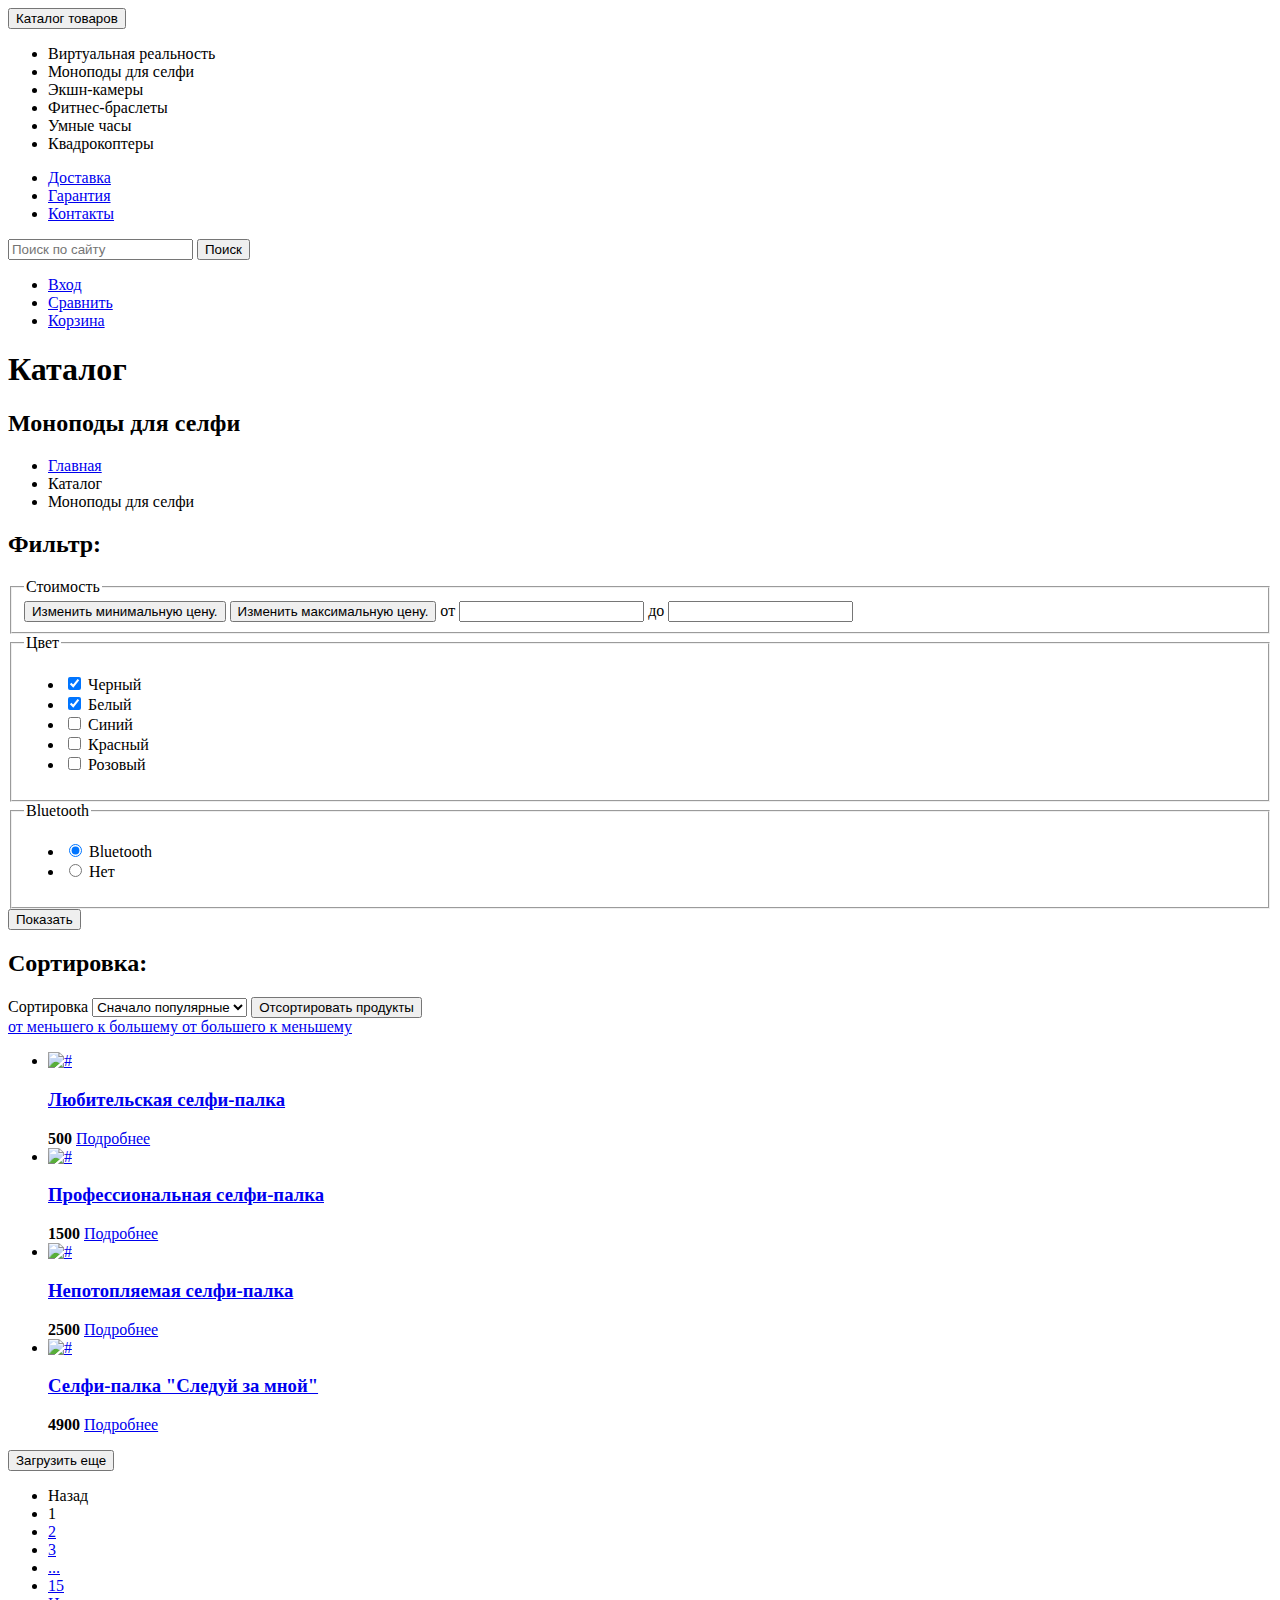
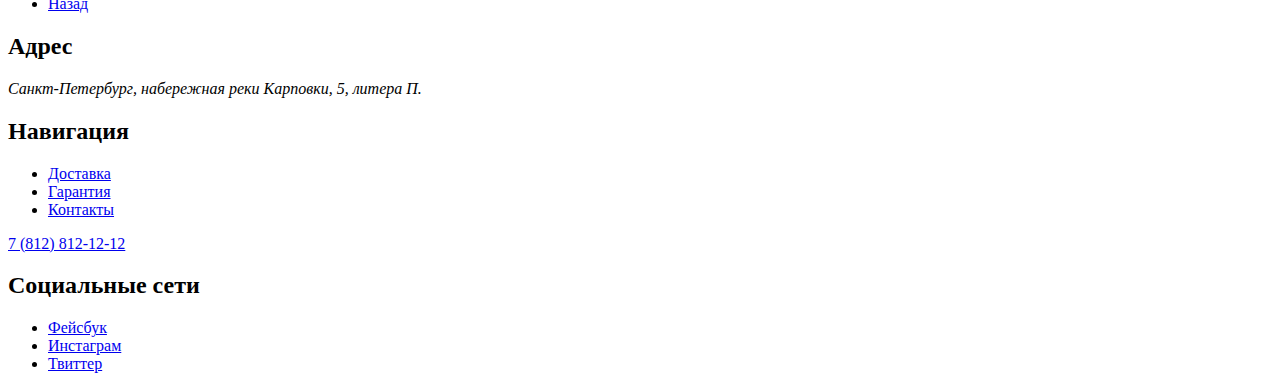
==== catalog.html @ 32f7cbfc "create maket device" ====
<!DOCTYPE html>
<html lang="ru">
  <head>
    <meta charset="utf-8">
    <title>HTML Academy: Девайс
    </title>
  </head>
  <body>
    <header class="page-header">
      <nav class="navigation">
        <form class="catalog">
          <button class="products">Каталог товаров
          </button>
          <ul class="products-item">
            <li class="products-name">
              <a class="products-link">Виртуальная реальность
              </a>
            </li>
            <li class="products-name">
              <a class="products-link">Моноподы для селфи
              </a>
            </li>
            <li class="products-name">
              <a class="products-link">Экшн-камеры
              </a>
            </li>
            <li class="products-name">
              <a class="products-link">Фитнес-браслеты
              </a>
            </li>
            <li class="products-name">
              <a class="products-link">Умные часы
              </a>
            </li>
            <li class="products-name">
              <a class="products-link">Квадрокоптеры
              </a>
            </li>
          </ul>
        </form>
        <ul class="navigation-list">
          <li class="navigation-item">
            <a class="navigation-link" href="delivery.html">Доставка
            </a>
          </li>
          <li class="navigation-item">
            <a class="navigation-link" href="waranty.html">Гарантия
            </a>
          </li>
          <li class="navigation-item">
            <a class="navigation-link" href="contacts.html">Контакты
            </a>
          </li>
        </ul>
        <form action="search" method="get">
          <input name="s" placeholder="Поиск по сайту" type="search">
          <button type="submit">Поиск
          </button>
        </form>
        <ul class="navigation-list navigation-user">
          <li class="navigation-item">
            <a class="navigation-link" href="#">Вход
            </a>
          </li>
          <li class="navigation-item">
            <a class="navigation-link" href="#">Сравнить
            </a>
          </li>
          <li class="navigation-item">
            <a class="navigation-link" href="#">Корзина
            </a>
          </li>
        </ul>
      </nav>
    </header>
    <main class="main-inner">
      <header class="inner-header">
        <h1 class="visually-hidden">Каталог
        </h1>
        <h2 class="inner-header-title">Моноподы для селфи
        </h2>
        <ul class="breadcrumbs">
          <li class="breadcrumbs-item">
            <a class="breadcrumbs-link" href="index.html">Главная
            </a>
          </li>
          <li class="breadcrumbs-item">
            <a class="breadcrumbs-link">Каталог
            </a>
          </li>
          <li class="breadcrumbs-item">
            <a class="breadcrumbs-link">Моноподы для селфи
            </a>
          </li>
        </ul>
      </header>
      <section class="catalog-products">
        <h2 class="catalog-filter">Фильтр:
        </h2>
        <form class="catalog-filter" action="https://echo.htmlacademy.ru/" method="get">
          <fieldset class="catalog-filter-group">
            <legend class="catalog-filter-title">Стоимость
            </legend>
            <button class="range-toggle toogle-min" type="button">
              <span class="visually-hidden">Изменить минимальную цену.
              </span>
            </button>
            <button class="range-toggle toogle-min" type="button">
              <span class="visually-hidden">Изменить максимальную цену.
              </span>
            </button>
            <label class="catalog-filter-label">от
              <input class="catalog-filter-input" type="number" name="min-price">
            </label>
            <label class="catalog-filter-label">до
              <input class="catalog-filter-input" type="number" name="max-price">
            </label>
          </fieldset>
          <fieldset class="catalog-filter-group">
            <legend class="catalog-filter-title">Цвет
            </legend>
            <ul class="catalog-filter-list">
              <li class="catalog-filter-item">
                <label class="control">
                  <input class="visually-hidden control-input" type="checkbox" name="black" checked>
                  <span class="control-color">
                  </span>
                  <span class="control-label">Черный
                  </span>
                </label>
              </li>
              <li class="catalog-filter-item">
                <label class="control">
                  <input class="visually-hidden control-input" type="checkbox" name="white" checked>
                  <span class="control-color">
                  </span>
                  <span class="control-label">Белый
                  </span>
                </label>
              </li>
              <li class="catalog-filter-item">
                <label class="control">
                  <input class="visually-hidden control-input" type="checkbox" name="blue">
                  <span class="control-color">
                  </span>
                  <span class="control-label">Синий
                  </span>
                </label>
              </li>
              <li class="catalog-filter-item">
                <label class="control">
                  <input class="visually-hidden control-input" type="checkbox" name="red">
                  <span class="control-color">
                  </span>
                  <span class="control-label">Красный
                  </span>
                </label>
              </li>
              <li class="catalog-filter-item">
                <label class="control">
                  <input class="visually-hidden control-input" type="checkbox" name="pink">
                  <span class="control-color">
                  </span>
                  <span class="control-label">Розовый
                  </span>
                </label>
              </li>
            </ul>
          </fieldset>
          <fieldset class="catalog-filter-group">
            <legend class="catalog-filter-title">Bluetooth
            </legend>
            <ul class="catalog-filter-list">
              <li class="catalog-filter-item">
                <label class="control">
                  <input class="visually-hidden control-input" type="radio" name="product-group" value="bluetooth-availability" checked>
                  <span class="control-bluetooth">
                  </span>
                  <span class="control-label">Bluetooth
                  </span>
                </label>
              </li>
              <li class="catalog-filter-item">
                <label class="control">
                  <input class="visually-hidden control-input" type="radio" name="product-group" value="bluetooth-availability">
                  <span class="control-bluetooth">
                  </span>
                  <span class="control-label">Нет
                  </span>
                </label>
              </li>
            </ul>
          </fieldset>
          <button class="button" type="submit">Показать
          </button>
        </form>
        <h2 class="catalog-filter">Сортировка:
        </h2>
        <form class="page-footer">
          <label class="visually-hidden" for="sorting">Сортировка
          </label>
          <select class="select-control" id="sorting" name="sorting">
            <option value="popular">Сначало популярные
            </option>
            <option value="popular">Сначало дешевые
            </option>
            <option value="popular">Сначало дорогие
            </option>
          </select>
          <button class="visually-hidden" type="submit">Отсортировать продукты
          </button>
        </form>
        <a href="#" class="button nutton-light">
          <span class="visually-hidden">от меньшего к
            большему
          </span>
        </a>
        <a href="#" class="button">
          <span class="visually-hidden">от большего к меньшему
          </span>
        </a>
        <ul class="products-list">
          <li class="product-card">
            <a class="product-card-link" href="product.html">
              <img class="product-card-image" src="#" alt="#">
              <h3 class="product-card-title">Любительская селфи-палка
              </h3>
            </a>
            <b class="product-card-price">500
            </b>
            <a href="#" class="product-card-button button">Подробнее
            </a>
          </li>
          <li class="product-card">
            <a class="product-card-link" href="product.html">
              <img class="product-card-image" src="#" alt="#">
              <h3 class="product-card-title">Профессиональная селфи-палка
              </h3>
            </a>
            <b class="product-card-price">1500
            </b>
            <a href="#" class="product-card-button button">Подробнее
            </a>
          </li>
          <li class="product-card">
            <a class="product-card-link" href="product.html">
              <img class="product-card-image" src="#" alt="#">
              <h3 class="product-card-title">Непотопляемая селфи-палка
              </h3>
            </a>
            <b class="product-card-price">2500
            </b>
            <a href="#" class="product-card-button button">Подробнее
            </a>
          </li>
          <li class="product-card">
            <a class="product-card-link" href="product.html">
              <img class="product-card-image" src="#" alt="#">
              <h3 class="product-card-title">Селфи-палка "Следуй за мной"
              </h3>
            </a>
            <b class="product-card-price">4900
            </b>
            <a href="#" class="product-card-button button">Подробнее
            </a>
          </li>
        </ul>
        <button class="button pagination-show-more" type="button">Загрузить еще
        </button>
        <ul class="pagination">
          <li class="pagination-item">
            <a class="pagination-link pagination-prev pagination-disabled">
              <span class="back">Назад
              </span>
            </a>
          </li>
          <li class="pagination-item">
            <a class="pagination-link pagination-current">1
            </a>
          </li>
          <li class="pagination-item">
            <a class="pagination-link" href="#">2
            </a>
          </li>
          <li class="pagination-item">
            <a class="pagination-link" href="#">3
            </a>
          </li>
          <li class="pagination-item">
            <a class="pagination-link" href="#">...
            </a>
          </li>
          <li class="pagination-item">
            <a class="pagination-link" href="#">15
            </a>
          </li>
          <li class="pagination-item">
            <a class="pagination-link pagination-next" href="#">
              <span class="forward">Назад
              </span>
            </a>
          </li>
        </ul>
      </section>
    </main>
    <footer class="page-footer">
      <section class="footer-address">
        <h2 class="visually-hidden">Адрес
        </h2>
        <address class="address">
          <p class="contacts-address-text">Санкт-Петербург, набережная реки Карповки, 5, литера П.
          </p>
        </address>
      </section>
      <section class="footer-navigation">
        <h2 class="visually-hidden">Навигация
        </h2>
        <ul class="navigation-list">
          <li class="navigation-item">
            <a class="navigation-link" href="delivery.html">Доставка
            </a>
          </li>
          <li class="navigation-item">
            <a class="navigation-link" href="waranty.html">Гарантия
            </a>
          </li>
          <li class="navigation-item">
            <a class="navigation-link" href="contacts.html">Контакты
            </a>
          </li>
        </ul>
      </section>
      <div class="footer-contacts">
        <a class="contacts-phone" href="tel:88128121212">7 (812) 812-12-12
        </a>
      </div>
      <section class="footer-social">
        <h2 class="visually-hidden">Социальные сети
        </h2>
        <ul class="footer-social-list">
          <li class="footer-social-item">
            <a class="button" href="#">
              <span class="visually-hidden">Фейсбук
              </span>
            </a>
          </li>
          <li class="footer-social-item">
            <a class="button" href="#">
              <span class="visually-hidden">Инстаграм
              </span>
            </a>
          </li>
          <li class="footer-social-item">
            <a class="button" href="#">
              <span class="visually-hidden">Твиттер
              </span>
            </a>
          </li>
        </ul>
      </section>
    </footer>
  </body>
</html>
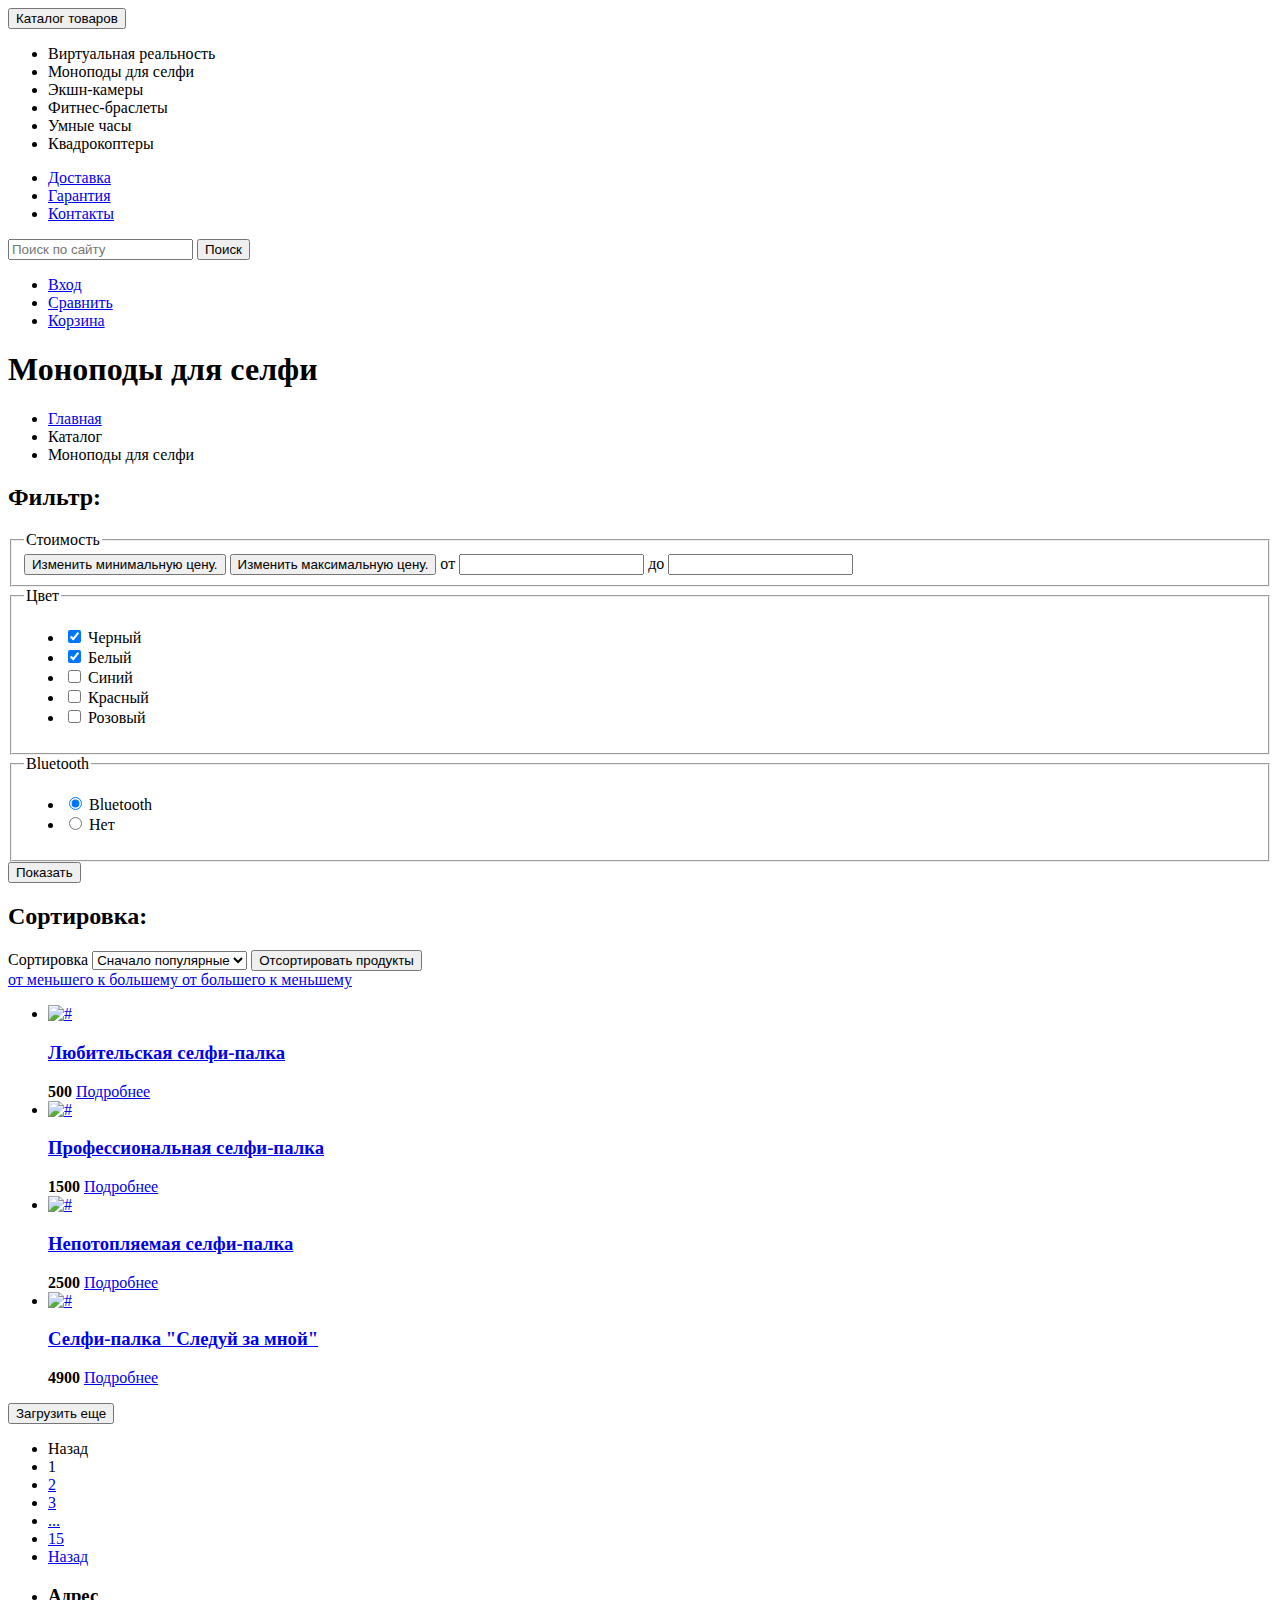
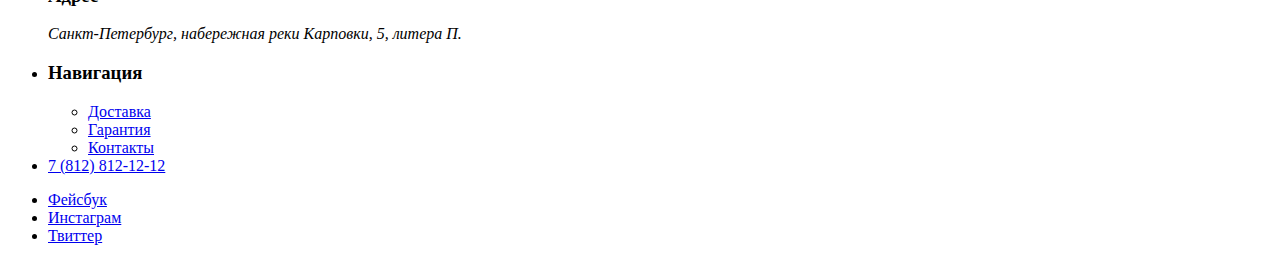
==== commit d889a7b9: "Merge pull request #2 from sqandreev/master" ====
--- a/catalog.html
+++ b/catalog.html
@@ -1,362 +1,338 @@
 <!DOCTYPE html>
 <html lang="ru">
   <head>
-    <meta charset="utf-8">
-    <title>HTML Academy: Девайс
-    </title>
+    <meta charset="utf-8" />
+    <title>HTML Academy: Девайс</title>
   </head>
   <body>
     <header class="page-header">
       <nav class="navigation">
         <form class="catalog">
-          <button class="products">Каталог товаров
-          </button>
+          <button class="products">Каталог товаров</button>
           <ul class="products-item">
             <li class="products-name">
-              <a class="products-link">Виртуальная реальность
-              </a>
-            </li>
-            <li class="products-name">
-              <a class="products-link">Моноподы для селфи
-              </a>
-            </li>
-            <li class="products-name">
-              <a class="products-link">Экшн-камеры
-              </a>
-            </li>
-            <li class="products-name">
-              <a class="products-link">Фитнес-браслеты
-              </a>
-            </li>
-            <li class="products-name">
-              <a class="products-link">Умные часы
-              </a>
-            </li>
-            <li class="products-name">
-              <a class="products-link">Квадрокоптеры
-              </a>
+              <a class="products-link">Виртуальная реальность </a>
+            </li>
+            <li class="products-name">
+              <a class="products-link">Моноподы для селфи </a>
+            </li>
+            <li class="products-name">
+              <a class="products-link">Экшн-камеры </a>
+            </li>
+            <li class="products-name">
+              <a class="products-link">Фитнес-браслеты </a>
+            </li>
+            <li class="products-name">
+              <a class="products-link">Умные часы </a>
+            </li>
+            <li class="products-name">
+              <a class="products-link">Квадрокоптеры </a>
             </li>
           </ul>
         </form>
         <ul class="navigation-list">
           <li class="navigation-item">
-            <a class="navigation-link" href="delivery.html">Доставка
-            </a>
-          </li>
-          <li class="navigation-item">
-            <a class="navigation-link" href="waranty.html">Гарантия
-            </a>
-          </li>
-          <li class="navigation-item">
-            <a class="navigation-link" href="contacts.html">Контакты
-            </a>
+            <a class="navigation-link" href="delivery.html">Доставка </a>
+          </li>
+          <li class="navigation-item">
+            <a class="navigation-link" href="waranty.html">Гарантия </a>
+          </li>
+          <li class="navigation-item">
+            <a class="navigation-link" href="contacts.html">Контакты </a>
           </li>
         </ul>
         <form action="search" method="get">
-          <input name="s" placeholder="Поиск по сайту" type="search">
-          <button type="submit">Поиск
-          </button>
+          <input name="s" placeholder="Поиск по сайту" type="search" />
+          <button type="submit">Поиск</button>
         </form>
         <ul class="navigation-list navigation-user">
           <li class="navigation-item">
-            <a class="navigation-link" href="#">Вход
-            </a>
-          </li>
-          <li class="navigation-item">
-            <a class="navigation-link" href="#">Сравнить
-            </a>
-          </li>
-          <li class="navigation-item">
-            <a class="navigation-link" href="#">Корзина
-            </a>
+            <a class="navigation-link" href="#">Вход </a>
+          </li>
+          <li class="navigation-item">
+            <a class="navigation-link" href="#">Сравнить </a>
+          </li>
+          <li class="navigation-item">
+            <a class="navigation-link" href="#">Корзина </a>
           </li>
         </ul>
       </nav>
     </header>
     <main class="main-inner">
       <header class="inner-header">
-        <h1 class="visually-hidden">Каталог
-        </h1>
-        <h2 class="inner-header-title">Моноподы для селфи
-        </h2>
+        <h1 class="inner-header-title">Моноподы для селфи</h1>
         <ul class="breadcrumbs">
           <li class="breadcrumbs-item">
-            <a class="breadcrumbs-link" href="index.html">Главная
-            </a>
+            <a class="breadcrumbs-link" href="index.html">Главная </a>
           </li>
           <li class="breadcrumbs-item">
-            <a class="breadcrumbs-link">Каталог
-            </a>
+            <a class="breadcrumbs-link">Каталог </a>
           </li>
           <li class="breadcrumbs-item">
-            <a class="breadcrumbs-link">Моноподы для селфи
-            </a>
+            <a class="breadcrumbs-link">Моноподы для селфи </a>
           </li>
         </ul>
       </header>
       <section class="catalog-products">
-        <h2 class="catalog-filter">Фильтр:
-        </h2>
-        <form class="catalog-filter" action="https://echo.htmlacademy.ru/" method="get">
+        <h2 class="catalog-filter">Фильтр:</h2>
+        <form
+          class="catalog-filter"
+          action="https://echo.htmlacademy.ru/"
+          method="get"
+        >
           <fieldset class="catalog-filter-group">
-            <legend class="catalog-filter-title">Стоимость
-            </legend>
+            <legend class="catalog-filter-title">Стоимость</legend>
             <button class="range-toggle toogle-min" type="button">
-              <span class="visually-hidden">Изменить минимальную цену.
-              </span>
+              <span class="visually-hidden">Изменить минимальную цену. </span>
             </button>
             <button class="range-toggle toogle-min" type="button">
-              <span class="visually-hidden">Изменить максимальную цену.
-              </span>
+              <span class="visually-hidden">Изменить максимальную цену. </span>
             </button>
-            <label class="catalog-filter-label">от
-              <input class="catalog-filter-input" type="number" name="min-price">
+            <label class="catalog-filter-label"
+              >от
+              <input
+                class="catalog-filter-input"
+                type="number"
+                name="min-price"
+              />
             </label>
-            <label class="catalog-filter-label">до
-              <input class="catalog-filter-input" type="number" name="max-price">
+            <label class="catalog-filter-label"
+              >до
+              <input
+                class="catalog-filter-input"
+                type="number"
+                name="max-price"
+              />
             </label>
           </fieldset>
           <fieldset class="catalog-filter-group">
-            <legend class="catalog-filter-title">Цвет
-            </legend>
+            <legend class="catalog-filter-title">Цвет</legend>
             <ul class="catalog-filter-list">
               <li class="catalog-filter-item">
                 <label class="control">
-                  <input class="visually-hidden control-input" type="checkbox" name="black" checked>
-                  <span class="control-color">
-                  </span>
-                  <span class="control-label">Черный
-                  </span>
-                </label>
-              </li>
-              <li class="catalog-filter-item">
-                <label class="control">
-                  <input class="visually-hidden control-input" type="checkbox" name="white" checked>
-                  <span class="control-color">
-                  </span>
-                  <span class="control-label">Белый
-                  </span>
-                </label>
-              </li>
-              <li class="catalog-filter-item">
-                <label class="control">
-                  <input class="visually-hidden control-input" type="checkbox" name="blue">
-                  <span class="control-color">
-                  </span>
-                  <span class="control-label">Синий
-                  </span>
-                </label>
-              </li>
-              <li class="catalog-filter-item">
-                <label class="control">
-                  <input class="visually-hidden control-input" type="checkbox" name="red">
-                  <span class="control-color">
-                  </span>
-                  <span class="control-label">Красный
-                  </span>
-                </label>
-              </li>
-              <li class="catalog-filter-item">
-                <label class="control">
-                  <input class="visually-hidden control-input" type="checkbox" name="pink">
-                  <span class="control-color">
-                  </span>
-                  <span class="control-label">Розовый
-                  </span>
+                  <input
+                    class="visually-hidden control-input"
+                    type="checkbox"
+                    name="black"
+                    checked
+                  />
+                  <span class="control-color"> </span>
+                  <span class="control-label">Черный </span>
+                </label>
+              </li>
+              <li class="catalog-filter-item">
+                <label class="control">
+                  <input
+                    class="visually-hidden control-input"
+                    type="checkbox"
+                    name="white"
+                    checked
+                  />
+                  <span class="control-color"> </span>
+                  <span class="control-label">Белый </span>
+                </label>
+              </li>
+              <li class="catalog-filter-item">
+                <label class="control">
+                  <input
+                    class="visually-hidden control-input"
+                    type="checkbox"
+                    name="blue"
+                  />
+                  <span class="control-color"> </span>
+                  <span class="control-label">Синий </span>
+                </label>
+              </li>
+              <li class="catalog-filter-item">
+                <label class="control">
+                  <input
+                    class="visually-hidden control-input"
+                    type="checkbox"
+                    name="red"
+                  />
+                  <span class="control-color"> </span>
+                  <span class="control-label">Красный </span>
+                </label>
+              </li>
+              <li class="catalog-filter-item">
+                <label class="control">
+                  <input
+                    class="visually-hidden control-input"
+                    type="checkbox"
+                    name="pink"
+                  />
+                  <span class="control-color"> </span>
+                  <span class="control-label">Розовый </span>
                 </label>
               </li>
             </ul>
           </fieldset>
           <fieldset class="catalog-filter-group">
-            <legend class="catalog-filter-title">Bluetooth
-            </legend>
+            <legend class="catalog-filter-title">Bluetooth</legend>
             <ul class="catalog-filter-list">
               <li class="catalog-filter-item">
                 <label class="control">
-                  <input class="visually-hidden control-input" type="radio" name="product-group" value="bluetooth-availability" checked>
-                  <span class="control-bluetooth">
-                  </span>
-                  <span class="control-label">Bluetooth
-                  </span>
-                </label>
-              </li>
-              <li class="catalog-filter-item">
-                <label class="control">
-                  <input class="visually-hidden control-input" type="radio" name="product-group" value="bluetooth-availability">
-                  <span class="control-bluetooth">
-                  </span>
-                  <span class="control-label">Нет
-                  </span>
+                  <input
+                    class="visually-hidden control-input"
+                    type="radio"
+                    name="product-group"
+                    value="bluetooth-availability"
+                    checked
+                  />
+                  <span class="control-bluetooth"> </span>
+                  <span class="control-label">Bluetooth </span>
+                </label>
+              </li>
+              <li class="catalog-filter-item">
+                <label class="control">
+                  <input
+                    class="visually-hidden control-input"
+                    type="radio"
+                    name="product-group"
+                    value="bluetooth-availability"
+                  />
+                  <span class="control-bluetooth"> </span>
+                  <span class="control-label">Нет </span>
                 </label>
               </li>
             </ul>
           </fieldset>
-          <button class="button" type="submit">Показать
-          </button>
+          <button class="button" type="submit">Показать</button>
         </form>
-        <h2 class="catalog-filter">Сортировка:
-        </h2>
+        <h2 class="catalog-filter">Сортировка:</h2>
         <form class="page-footer">
-          <label class="visually-hidden" for="sorting">Сортировка
-          </label>
+          <label class="visually-hidden" for="sorting">Сортировка </label>
           <select class="select-control" id="sorting" name="sorting">
-            <option value="popular">Сначало популярные
-            </option>
-            <option value="popular">Сначало дешевые
-            </option>
-            <option value="popular">Сначало дорогие
-            </option>
+            <option value="popular">Сначало популярные</option>
+            <option value="popular">Сначало дешевые</option>
+            <option value="popular">Сначало дорогие</option>
           </select>
-          <button class="visually-hidden" type="submit">Отсортировать продукты
+          <button class="visually-hidden" type="submit">
+            Отсортировать продукты
           </button>
         </form>
         <a href="#" class="button nutton-light">
-          <span class="visually-hidden">от меньшего к
-            большему
-          </span>
+          <span class="visually-hidden">от меньшего к большему </span>
         </a>
         <a href="#" class="button">
-          <span class="visually-hidden">от большего к меньшему
-          </span>
+          <span class="visually-hidden">от большего к меньшему </span>
         </a>
         <ul class="products-list">
           <li class="product-card">
             <a class="product-card-link" href="product.html">
-              <img class="product-card-image" src="#" alt="#">
-              <h3 class="product-card-title">Любительская селфи-палка
-              </h3>
-            </a>
-            <b class="product-card-price">500
-            </b>
-            <a href="#" class="product-card-button button">Подробнее
-            </a>
+              <img class="product-card-image" src="#" alt="#" />
+              <h3 class="product-card-title">Любительская селфи-палка</h3>
+            </a>
+            <b class="product-card-price">500 </b>
+            <a href="#" class="product-card-button button">Подробнее </a>
           </li>
           <li class="product-card">
             <a class="product-card-link" href="product.html">
-              <img class="product-card-image" src="#" alt="#">
-              <h3 class="product-card-title">Профессиональная селфи-палка
-              </h3>
-            </a>
-            <b class="product-card-price">1500
-            </b>
-            <a href="#" class="product-card-button button">Подробнее
-            </a>
+              <img class="product-card-image" src="#" alt="#" />
+              <h3 class="product-card-title">Профессиональная селфи-палка</h3>
+            </a>
+            <b class="product-card-price">1500 </b>
+            <a href="#" class="product-card-button button">Подробнее </a>
           </li>
           <li class="product-card">
             <a class="product-card-link" href="product.html">
-              <img class="product-card-image" src="#" alt="#">
-              <h3 class="product-card-title">Непотопляемая селфи-палка
-              </h3>
-            </a>
-            <b class="product-card-price">2500
-            </b>
-            <a href="#" class="product-card-button button">Подробнее
-            </a>
+              <img class="product-card-image" src="#" alt="#" />
+              <h3 class="product-card-title">Непотопляемая селфи-палка</h3>
+            </a>
+            <b class="product-card-price">2500 </b>
+            <a href="#" class="product-card-button button">Подробнее </a>
           </li>
           <li class="product-card">
             <a class="product-card-link" href="product.html">
-              <img class="product-card-image" src="#" alt="#">
-              <h3 class="product-card-title">Селфи-палка "Следуй за мной"
-              </h3>
-            </a>
-            <b class="product-card-price">4900
-            </b>
-            <a href="#" class="product-card-button button">Подробнее
-            </a>
-          </li>
-        </ul>
-        <button class="button pagination-show-more" type="button">Загрузить еще
+              <img class="product-card-image" src="#" alt="#" />
+              <h3 class="product-card-title">Селфи-палка "Следуй за мной"</h3>
+            </a>
+            <b class="product-card-price">4900 </b>
+            <a href="#" class="product-card-button button">Подробнее </a>
+          </li>
+        </ul>
+        <button class="button pagination-show-more" type="button">
+          Загрузить еще
         </button>
         <ul class="pagination">
           <li class="pagination-item">
             <a class="pagination-link pagination-prev pagination-disabled">
-              <span class="back">Назад
-              </span>
-            </a>
-          </li>
-          <li class="pagination-item">
-            <a class="pagination-link pagination-current">1
-            </a>
-          </li>
-          <li class="pagination-item">
-            <a class="pagination-link" href="#">2
-            </a>
-          </li>
-          <li class="pagination-item">
-            <a class="pagination-link" href="#">3
-            </a>
-          </li>
-          <li class="pagination-item">
-            <a class="pagination-link" href="#">...
-            </a>
-          </li>
-          <li class="pagination-item">
-            <a class="pagination-link" href="#">15
-            </a>
+              <span class="back">Назад </span>
+            </a>
+          </li>
+          <li class="pagination-item">
+            <a class="pagination-link pagination-current">1 </a>
+          </li>
+          <li class="pagination-item">
+            <a class="pagination-link" href="#">2 </a>
+          </li>
+          <li class="pagination-item">
+            <a class="pagination-link" href="#">3 </a>
+          </li>
+          <li class="pagination-item">
+            <a class="pagination-link" href="#">... </a>
+          </li>
+          <li class="pagination-item">
+            <a class="pagination-link" href="#">15 </a>
           </li>
           <li class="pagination-item">
             <a class="pagination-link pagination-next" href="#">
-              <span class="forward">Назад
-              </span>
+              <span class="forward">Назад </span>
             </a>
           </li>
         </ul>
       </section>
     </main>
     <footer class="page-footer">
-      <section class="footer-address">
-        <h2 class="visually-hidden">Адрес
-        </h2>
-        <address class="address">
-          <p class="contacts-address-text">Санкт-Петербург, набережная реки Карповки, 5, литера П.
-          </p>
-        </address>
-      </section>
-      <section class="footer-navigation">
-        <h2 class="visually-hidden">Навигация
-        </h2>
-        <ul class="navigation-list">
-          <li class="navigation-item">
-            <a class="navigation-link" href="delivery.html">Доставка
-            </a>
-          </li>
-          <li class="navigation-item">
-            <a class="navigation-link" href="waranty.html">Гарантия
-            </a>
-          </li>
-          <li class="navigation-item">
-            <a class="navigation-link" href="contacts.html">Контакты
-            </a>
-          </li>
-        </ul>
-      </section>
-      <div class="footer-contacts">
-        <a class="contacts-phone" href="tel:88128121212">7 (812) 812-12-12
+      <ul>
+        <li>
+          <h3 class="visually-hidden">Адрес</h3>
+          <address class="address">
+            Санкт-Петербург, набережная реки Карповки, 5, литера П.
+          </address>
+        </li>
+        <li>
+          <h3 class="visually-hidden">Навигация</h3>
+          <ul class="navigation-list">
+            <li class="navigation-item">
+              <a class="navigation-link" href="delivery.html">Доставка </a>
+            </li>
+            <li class="navigation-item">
+              <a class="navigation-link" href="waranty.html">Гарантия </a>
+            </li>
+            <li class="navigation-item">
+              <a class="navigation-link" href="contacts.html">Контакты </a>
+            </li>
+          </ul>
+        </li>
+        <li>
+          <a class="contacts-phone" href="tel:88128121212"
+            >7 (812) 812-12-12
+          </a>
+        </li>
+      </ul>
+
+      <section class="footer-wrapper">
+        <ul aria-label="social list" class="social-list">
+          <li class="social-item">
+            <a class="social-link" class="button" href="#">
+              <span class="visually-hidden">Фейсбук </span>
+            </a>
+          </li>
+          <li class="social-item">
+            <a class="social-link" class="button" href="#">
+              <span class="visually-hidden">Инстаграм </span>
+            </a>
+          </li>
+          <li class="social-item">
+            <a class="social-link" href="#">
+              <span class="visually-hidden">Твиттер </span>
+            </a>
+          </li>
+        </ul>
+        <a class="logotype" href="" aria-label="logo">
+          <!-- inline-svg -->
         </a>
-      </div>
-      <section class="footer-social">
-        <h2 class="visually-hidden">Социальные сети
-        </h2>
-        <ul class="footer-social-list">
-          <li class="footer-social-item">
-            <a class="button" href="#">
-              <span class="visually-hidden">Фейсбук
-              </span>
-            </a>
-          </li>
-          <li class="footer-social-item">
-            <a class="button" href="#">
-              <span class="visually-hidden">Инстаграм
-              </span>
-            </a>
-          </li>
-          <li class="footer-social-item">
-            <a class="button" href="#">
-              <span class="visually-hidden">Твиттер
-              </span>
-            </a>
-          </li>
-        </ul>
       </section>
     </footer>
   </body>
